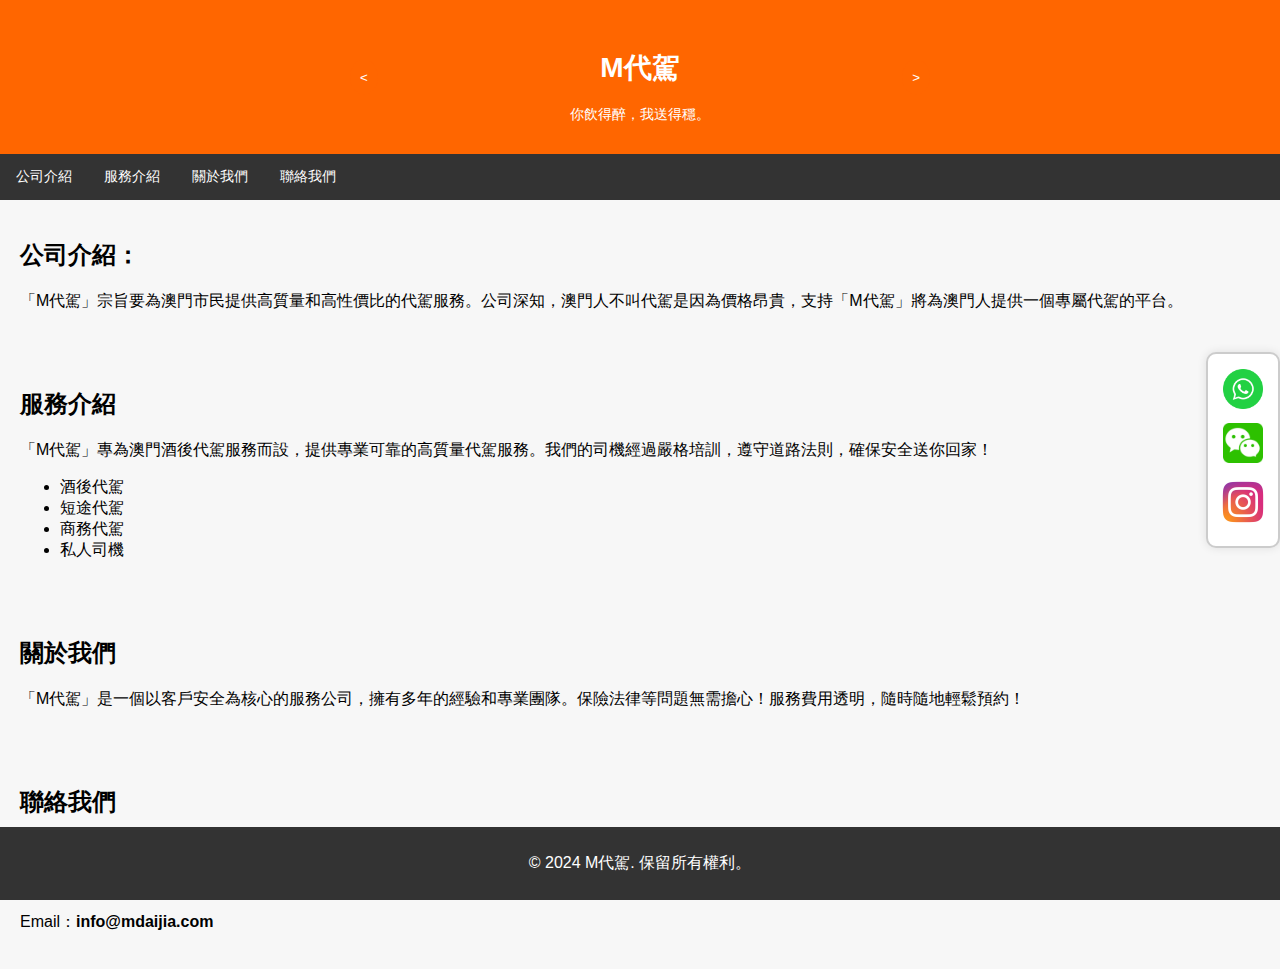
==== MDriving/index.html @ 0667dd19 "v6" ====
<!DOCTYPE html>
<html lang="zh-Hant">

<head>
    <meta charset="UTF-8">
    <meta name="viewport" content="width=device-width, initial-scale=1.0">
    <link rel="stylesheet" href="static/css/main.css">
    <title>M代駕 - 酒後代駕專家</title>
    <style>

    </style>
</head>

<body>
    <header>
        <div class="carousel-container">
            <div class="carousel-slide">
                <div class="carousel-item" style="font-size: 14px;">
                    <h1>M代駕</h1>你飲得醉，我送得穩。
                </div>
                <div class="carousel-item" style="font-size: 15px;">
                    <h3>M代駕分區收費表</h3>澳門區----$99<br>氹仔區 ---$128
                </div>
                <div class="carousel-item" style="font-size: 15px;">
                    <h3>M代駕分區收費表</h3>路氹區 ---$168<br>路環區 ---$188
                </div>
                <!-- 添加更多項目作為需要 -->
            </div>
            <button class="carousel-button prev" onclick="prevSlide()">
                < </button>
                    <button class="carousel-button next" onclick="nextSlide()">></button>
        </div>
    </header>
    <!--右框 -->
    <div class="contact-box">
        <a href="index.html" id="link1"><img src="wh.png" style="width:80%"></a>
        <a href="index.html" id="link2"><img src="wechat.png" style="width:80%"></a>
        <a href="https://www.instagram.com/mdrive_666?igsh=MXJiazZsZ2R1ZG8yaw=="><img src="ig.png"></a>
    </div>
    <div id="myModal" class="modal">
        <span class="close">&times;</span>
        <div class="modal-content-wrapper">
            <img class="modal-content" id="modalImage" src="your-image-url.jpg">
        </div>
    </div>

    <nav>
        <a href="">公司介紹</a>
        <a href="#services">服務介紹</a>
        <a href="#about">關於我們</a>
        <a href="#contact">聯絡我們</a>
    </nav>
    <section id="company">
        <h2>公司介紹：</h2>
        <p>「M代駕」宗旨要為澳門市民提供高質量和高性價比的代駕服務。公司深知，澳門人不叫代駕是因為價格昂貴，支持「M代駕」將為澳門人提供一個專屬代駕的平台。</p>
    </section>
    <section id="services">
        <h2>服務介紹</h2>
        <p>「M代駕」專為澳門酒後代駕服務而設，提供專業可靠的高質量代駕服務。我們的司機經過嚴格培訓，遵守道路法則，確保安全送你回家！ </p>
        <ul>
            <li>酒後代駕</li>
            <li>短途代駕</li>
            <li>商務代駕</li>
            <li>私人司機</li>
        </ul>
    </section>

    <section id="about">
        <h2>關於我們</h2>
        <p>「M代駕」是一個以客戶安全為核心的服務公司，擁有多年的經驗和專業團隊。保險法律等問題無需擔心！服務費用透明，隨時隨地輕鬆預約！</p>
    </section>

    <section id="contact">
        <h2>聯絡我們</h2>
        <p>如需服務，請聯絡我們：</p>
        <p>電話：<strong>1234-5678</strong></p>
        <p>Email：<strong>info@mdaijia.com</strong></p>
    </section>

    <footer>
        <p>&copy; 2024 M代駕. 保留所有權利。</p>
    </footer>

</body>
<script src="./static/script.js"></script>
<script>
    var modals = document.querySelectorAll(".modal");

    // 获取所有打开模态框的链接
    var links = document.querySelectorAll(".open-modal");

    // 为每个链接添加点击事件监听器
    links.forEach(function (link) {
        link.onclick = function (event) {
            event.preventDefault(); // 阻止链接的默认行为

            // 关闭所有模态框
            modals.forEach(function (modal) {
                modal.style.display = "none";
            });

            // 获取要显示的模态框和图片的标识符
            var modalId = this.getAttribute("data-modal-id");
            var imageSrc = this.getAttribute("data-image-src");

            // 显示对应的模态框并设置图片源
            var modalToShow = document.getElementById(modalId);
            modalToShow.style.display = "flex";
            modalToShow.querySelector(".modal-image").src = imageSrc;
        };
    });

    // 获取所有关闭按钮
    var closeButtons = document.querySelectorAll(".close");
    closeButtons.forEach(function (button) {
        button.onclick = function () {
            var modal = this.closest(".modal");
            modal.style.display = "none";
        };
    });

    // 点击模态框外部时关闭模态框（可选）
    window.onclick = function (event) {
        modals.forEach(function (modal) {
            if (event.target === modal) {
                modal.style.display = "none";
            }
        });
    };
</script>

</html>
---- MDriving/static/css/main.css ----
body {
	font-family: Arial, sans-serif;
	margin: 0;
	padding: 0;
	background-color: #f7f7f7;
}




nav {
	background-color: #333;
	overflow: hidden;
}

nav a {
	float: left;
	display: block;
	color: white;
	text-align: center;
	padding: 14px 16px;
	text-decoration: none;
	font-size: 14px;
}

nav a:hover {
	background-color: #575757;
}

section {
	padding: 20px;
}

header {
	background-color: #ff6600;
	/* 鮮艷橙色 */
	color: white;
	padding: 10px;
	text-align: center;
}

footer {
	background-color: #333;
	color: white;
	text-align: center;
	padding: 10px 0;
	position: fixed;
	bottom: 0;
	width: 100%;
}

.carousel-container {

	position: relative;
	width: 100%;
	max-width: 700px;
	/* 可选：限制最大宽度 */
	overflow: hidden;
	margin: 0 auto;
	/* 可选：使容器水平居中 */
}


.carousel-slide {
	display: flex;
	transition: transform 0.5s ease-in-out;
}

.carousel-slide img {
	width: 100%;

}

button {
	position: absolute;
	top: 50%;
	transform: translateY(-50%);
	background-color: rgba(0, 0, 0, 0.5);
	color: white;
	border: none;
	padding: 10px;
	cursor: pointer;
	border-radius: 50%;
	user-select: none;
}

button:focus {
	outline: none;
}

button.prev {
	left: 10px;
}

button.next {
	right: 10px;
}

.contact-box {
	z-index: 10;
	position: fixed;
	right: 0px;
	top: 50%;
	transform: translateY(-50%);
	width: 50px;
	padding: 10px;
	background-color: #ffffff;
	;
	border: 2px solid #ccc;
	box-shadow: 0 0 10px rgba(0, 0, 0, 0.1);
	border-radius: 10px;
	text-align: center;
	/* 使内容居中 */
}

.contact-box img {
	max-width: 100%;
	height: auto;
	margin-top: 5px;
	margin-bottom: 5px;

	/* 图片下方的间距 */
}

.contact-box h2 {
	margin-top: 0;
	font-size: 1.5em;
	color: #333;
}

.contact-box p {
	margin: 10px 0;
	color: #666;
}

.contact-box a {
	color: #007BFF;
	text-decoration: none;
}

.contact-box a:hover {
	text-decoration: underline;
}

.carousel-container {
	position: relative;

	max-width: 600px;
	overflow: hidden;
	background-color: #ff6600;
	/* 可選：設置背景色 */
}

.carousel-slide {
	display: flex;
	flex-direction: column;
	/* 更改為列布局，因為我們現在是文字 */
	transition: transform 0.5s ease-in-out;
}

.carousel-item {
	padding: 20px;
	/* 為文字添加一些內邊距 */
	text-align: center;
	/* 文字居中 */

	/* 可選：為每個項目添加邊框分隔 */
}

.carousel-item:last-child {
	border-bottom: none;
	/* 移除最後一個項目的底部邊框 */
}

.carousel-button {
	position: absolute;
	top: 50%;
	transform: translateY(-50%);
	background-color: #ff6600;
	color: white;
	border: none;
	padding: 10px;
	cursor: pointer;
	z-index: 10;
}

.carousel-button.prev {
	left: 10px;
}

.carousel-button.next {
	right: 10px;
}

/* 模态框样式（简单示例） */
.modal {
	display: none;
	/* 初始隐藏 */
	position: fixed;
	z-index: 20;
	left: 0;
	top: 0;
	width: 100%;
	height: 100%;
	overflow: auto;
	background-color: rgba(0, 0, 0, 0.4);
	/* 黑色背景带有透明度 */
	/* 注意：不再需要justify-content和align-items，因为它们将应用于.modal-content-wrapper */
}

.modal-content-wrapper {
	display: flex;
	justify-content: center;
	/* 水平居中 */
	align-items: center;
	/* 垂直居中 */
	height: 100%;
	width: 100%;
	/* 可以添加padding来避免图片紧贴边缘 */
	padding: 20px;
	box-sizing: border-box;
	/* 确保padding不影响元素的总尺寸 */
}

.modal-content {
	max-width: calc(100% - 40px);
	/* 减去padding的左右各20px */
	max-height: calc(100% - 40px);
	/* 减去padding的上下各20px */
	/* 保持图片的纵横比 */
	object-fit: contain;
	/* 或者使用其他值如cover, fill, scale-down等 */
}

.close {
	position: absolute;
	top: 20px;
	/* 根据需要调整 */
	right: 35px;
	/* 根据需要调整 */
	color: #fff;
	font-size: 40px;
	font-weight: bold;
	cursor: pointer;
}

.close:hover,
.close:focus {
	color: #bbb;
	text-decoration: none;
	cursor: pointer;
}
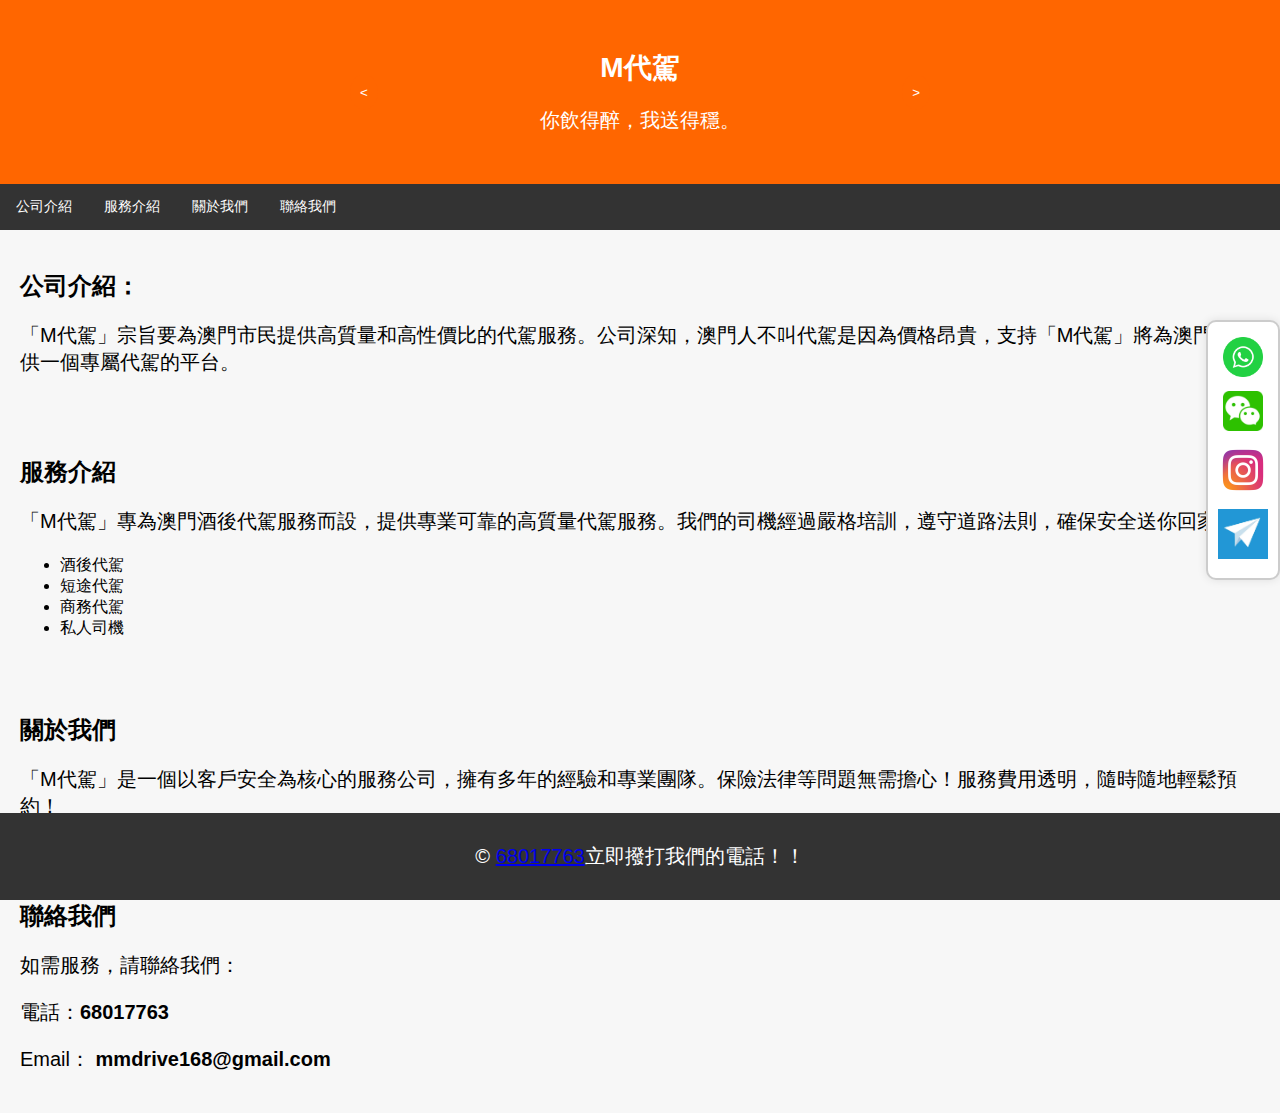
==== commit 6b9c3c21: "update" ====
--- a/MDriving/index.html
+++ b/MDriving/index.html
@@ -10,20 +10,21 @@
 
     </style>
 </head>
-
+<meta name="google-site-verification" content="vF3TZsIR5cqBv5cn15l6S2l3wVFSDIVs80GrcC5K3pM" />
 <body>
     <header>
         <div class="carousel-container">
             <div class="carousel-slide">
                 <div class="carousel-item" style="font-size: 14px;">
-                    <h1>M代駕</h1>你飲得醉，我送得穩。
+                    <h1>M代駕</h1>
+                    <p>你飲得醉，我送得穩。</p>
                 </div>
                 <div class="carousel-item" style="font-size: 15px;">
-                    <h3>M代駕分區收費表</h3>澳門區----$99<br>氹仔區 ---$128
+                    <h1>M代駕分區收費表</h1>
+                    <p>澳門區----$99&nbsp;&nbsp;&nbsp;&nbsp;路氹區 ---$168<br>氹仔區 ---$128&nbsp;&nbsp;&nbsp;&nbsp;路環區 ---$188
+                    </p>
                 </div>
-                <div class="carousel-item" style="font-size: 15px;">
-                    <h3>M代駕分區收費表</h3>路氹區 ---$168<br>路環區 ---$188
-                </div>
+
                 <!-- 添加更多項目作為需要 -->
             </div>
             <button class="carousel-button prev" onclick="prevSlide()">
@@ -36,6 +37,7 @@
         <a href="index.html" id="link1"><img src="wh.png" style="width:80%"></a>
         <a href="index.html" id="link2"><img src="wechat.png" style="width:80%"></a>
         <a href="https://www.instagram.com/mdrive_666?igsh=MXJiazZsZ2R1ZG8yaw=="><img src="ig.png"></a>
+        <a href="https://t.me/+MopHNDab7-ZmZDE9" style="width:70%"><img src="tg.png"></a>
     </div>
     <div id="myModal" class="modal">
         <span class="close">&times;</span>
@@ -73,12 +75,12 @@
     <section id="contact">
         <h2>聯絡我們</h2>
         <p>如需服務，請聯絡我們：</p>
-        <p>電話：<strong>1234-5678</strong></p>
-        <p>Email：<strong>info@mdaijia.com</strong></p>
+        <p>電話：<strong>68017763</strong></p>
+        <p>Email：<strong> mmdrive168@gmail.com</strong></p>
     </section>
 
     <footer>
-        <p>&copy; 2024 M代駕. 保留所有權利。</p>
+        <p>&copy; <a href="tel:+85368017763">68017763</a>立即撥打我們的電話！！</p>
     </footer>
 
 </body>
--- a/MDriving/static/css/main.css
+++ b/MDriving/static/css/main.css
@@ -5,7 +5,9 @@
 	background-color: #f7f7f7;
 }
 
-
+p{
+	font-size: 20px;
+}
 
 
 nav {
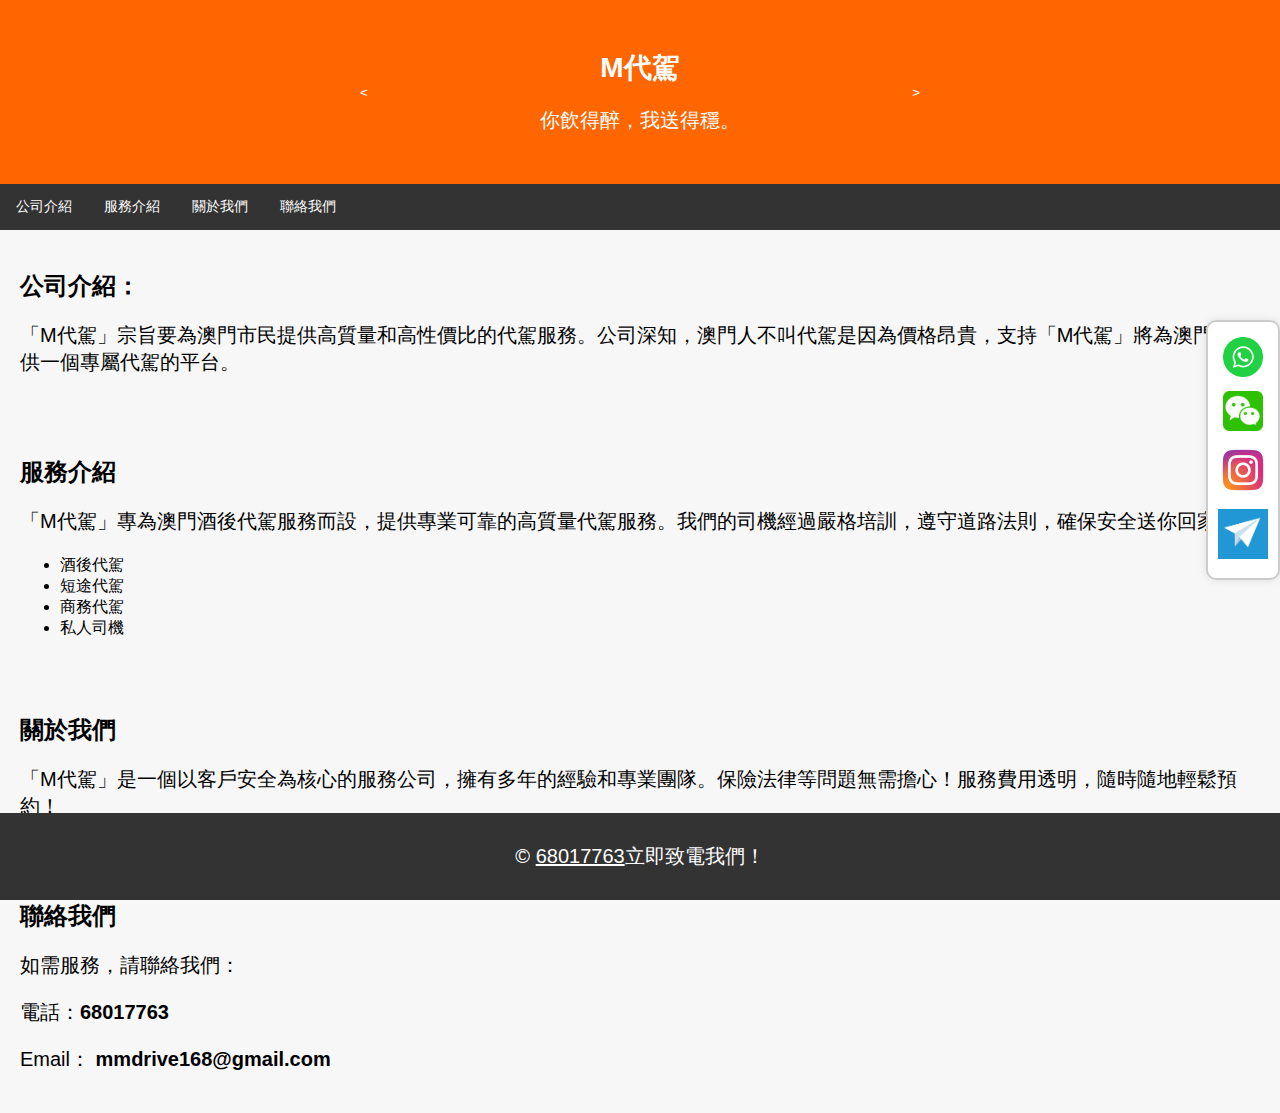
==== commit ddbb39ce: "update" ====
--- a/MDriving/index.html
+++ b/MDriving/index.html
@@ -11,6 +11,7 @@
     </style>
 </head>
 <meta name="google-site-verification" content="vF3TZsIR5cqBv5cn15l6S2l3wVFSDIVs80GrcC5K3pM" />
+
 <body>
     <header>
         <div class="carousel-container">
@@ -80,7 +81,7 @@
     </section>
 
     <footer>
-        <p>&copy; <a href="tel:+85368017763">68017763</a>立即撥打我們的電話！！</p>
+        <p>&copy; <a href="tel:+85368017763" style="color:white;">68017763</a>立即致電我們！</p>
     </footer>
 
 </body>
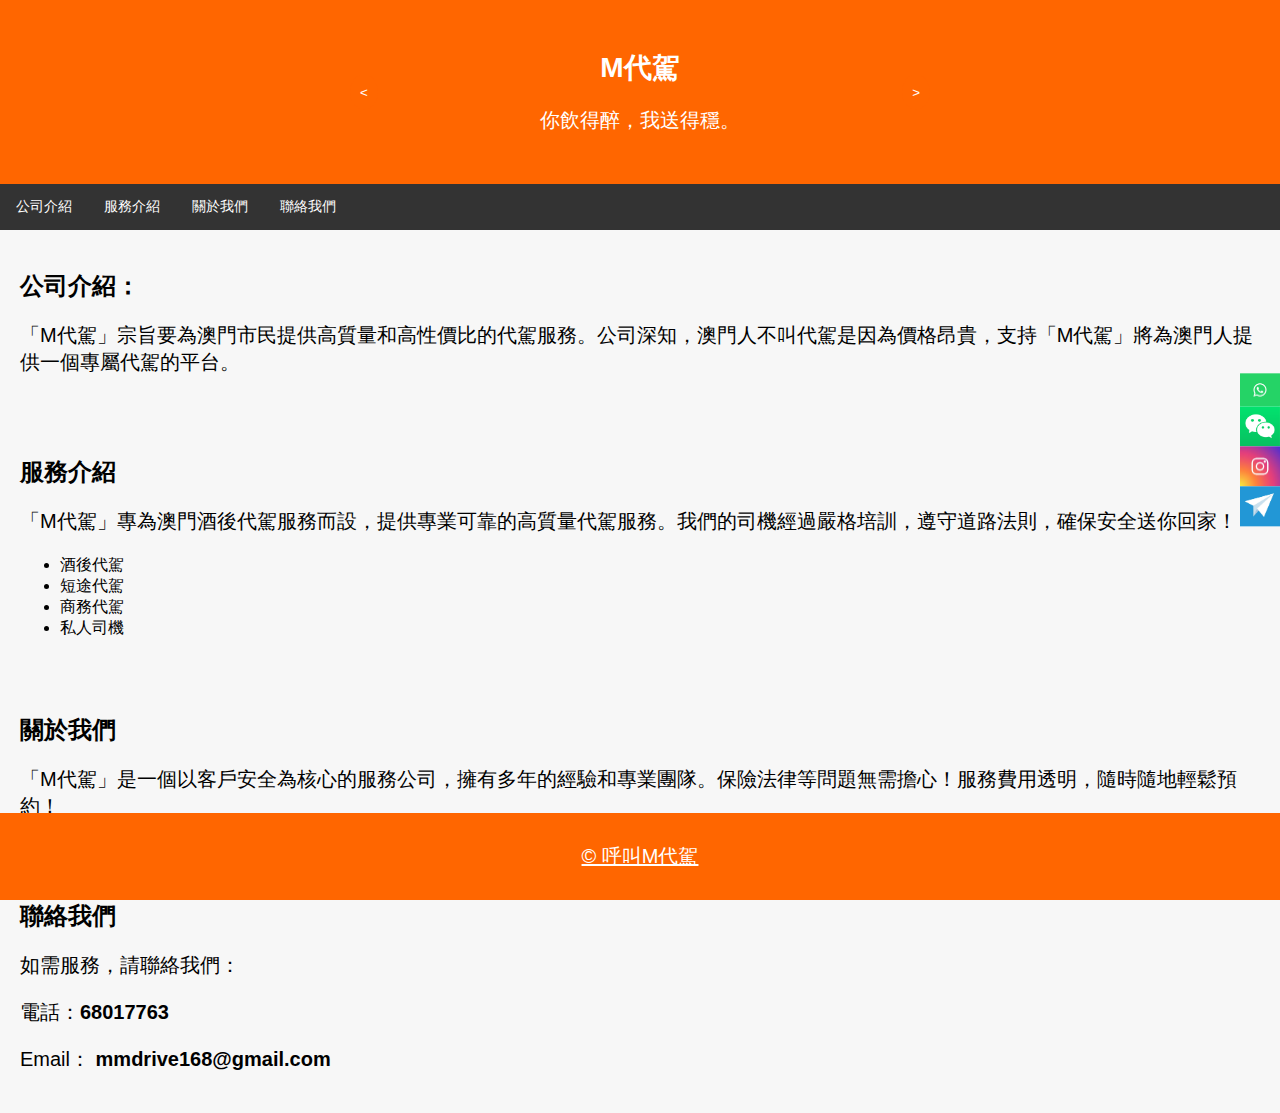
==== commit caa6ed90: "update" ====
--- a/MDriving/index.html
+++ b/MDriving/index.html
@@ -35,10 +35,10 @@
     </header>
     <!--右框 -->
     <div class="contact-box">
-        <a href="index.html" id="link1"><img src="wh.png" style="width:80%"></a>
-        <a href="index.html" id="link2"><img src="wechat.png" style="width:80%"></a>
-        <a href="https://www.instagram.com/mdrive_666?igsh=MXJiazZsZ2R1ZG8yaw=="><img src="ig.png"></a>
-        <a href="https://t.me/+MopHNDab7-ZmZDE9" style="width:70%"><img src="tg.png"></a>
+        <a href="index.html" id="link1"><img src="wh.png"></a>
+        <a href="index.html" id="link2"><img src="wechat.png"></a>
+        <a href="https://www.instagram.com/mdrive_666?igsh=MXJiazZsZ2R1ZG8yaw=="><img src="ig.jpg"></a>
+        <a href="https://t.me/+MopHNDab7-ZmZDE9"><img src="tg.png"></a>
     </div>
     <div id="myModal" class="modal">
         <span class="close">&times;</span>
@@ -81,7 +81,9 @@
     </section>
 
     <footer>
-        <p>&copy; <a href="tel:+85368017763" style="color:white;">68017763</a>立即致電我們！</p>
+        <a href="tel:+85368017763" style="color:white;">
+            <p>&copy; 呼叫M代駕</p>
+        </a>
     </footer>
 
 </body>
--- a/MDriving/static/css/main.css
+++ b/MDriving/static/css/main.css
@@ -5,7 +5,7 @@
 	background-color: #f7f7f7;
 }
 
-p{
+p {
 	font-size: 20px;
 }
 
@@ -42,7 +42,7 @@
 }
 
 footer {
-	background-color: #333;
+	background-color:#ff6600;
 	color: white;
 	text-align: center;
 	padding: 10px 0;
@@ -101,25 +101,31 @@
 .contact-box {
 	z-index: 10;
 	position: fixed;
-	right: 0px;
+	right: -15px;
 	top: 50%;
 	transform: translateY(-50%);
 	width: 50px;
-	padding: 10px;
-	background-color: #ffffff;
-	;
-	border: 2px solid #ccc;
-	box-shadow: 0 0 10px rgba(0, 0, 0, 0.1);
-	border-radius: 10px;
+	padding: 5px;
+
+
+
 	text-align: center;
 	/* 使内容居中 */
 }
 
 .contact-box img {
-	max-width: 100%;
+	max-width: 80%;
 	height: auto;
-	margin-top: 5px;
-	margin-bottom: 5px;
+	/* 保持图片的原始宽高比 */
+	object-fit: cover;
+	/* 图片将被裁剪以适应容器，同时保持宽高比 */
+	/* 如果希望图片顶部与文本对齐，可以移除margin-top；若希望底部对齐，则移除margin-bottom */
+	margin-top: 0;
+	/* 根据需求决定是否保留 */
+	margin-bottom: 0;
+	/* 根据需求决定是否保留 */
+	/* 如果需要，可以添加display: block;以消除图片下方的空白间隙（这通常发生在图片是行内元素时） */
+	display: block;
 
 	/* 图片下方的间距 */
 }
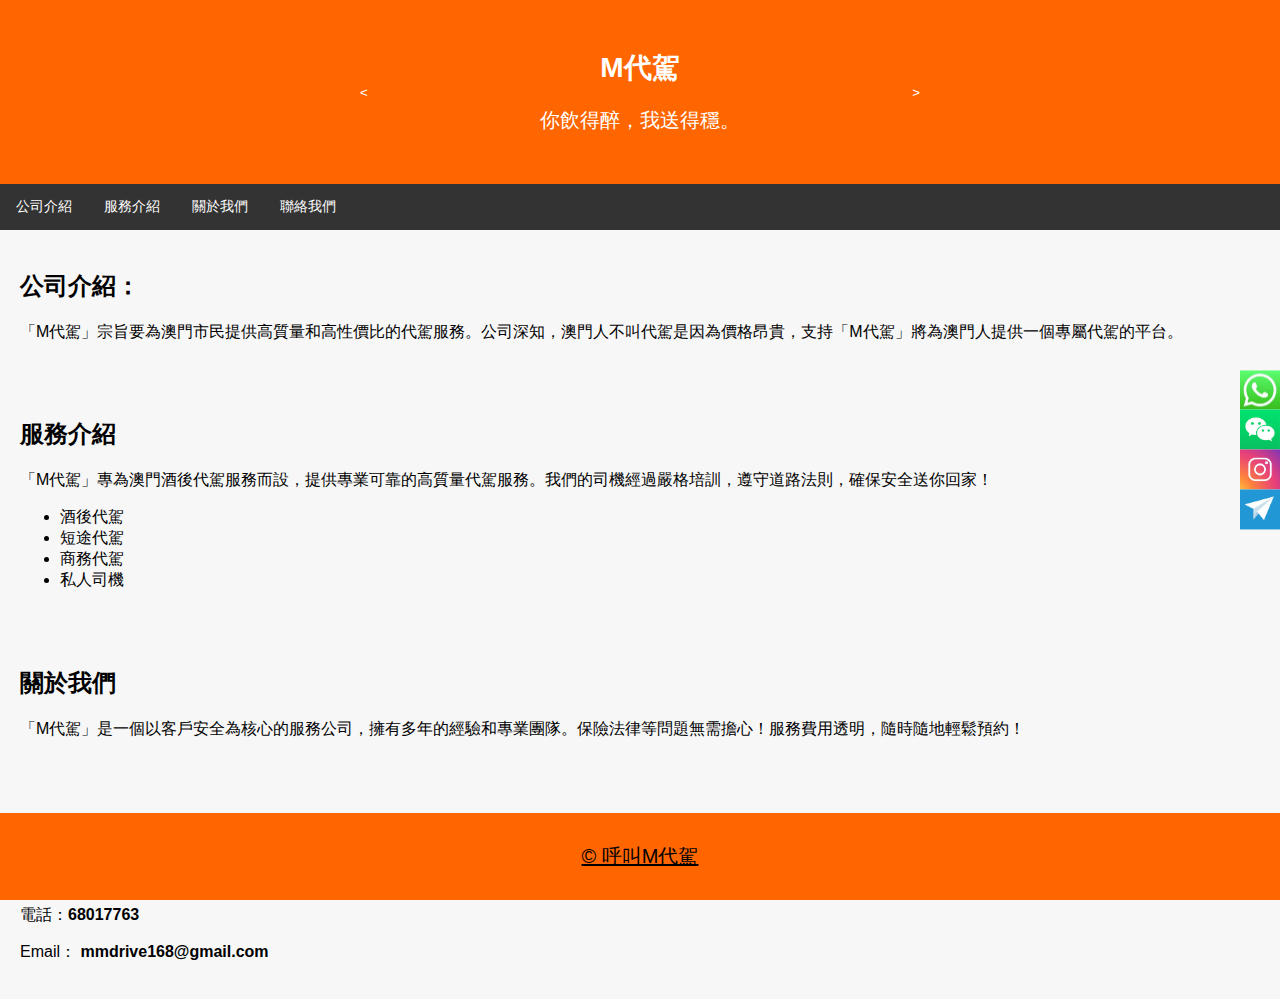
==== commit b5b9408e: "upload" ====
--- a/MDriving/index.html
+++ b/MDriving/index.html
@@ -18,11 +18,12 @@
             <div class="carousel-slide">
                 <div class="carousel-item" style="font-size: 14px;">
                     <h1>M代駕</h1>
-                    <p>你飲得醉，我送得穩。</p>
+                    <p class="text1">你飲得醉，我送得穩。</p>
                 </div>
                 <div class="carousel-item" style="font-size: 15px;">
                     <h1>M代駕分區收費表</h1>
-                    <p>澳門區----$99&nbsp;&nbsp;&nbsp;&nbsp;路氹區 ---$168<br>氹仔區 ---$128&nbsp;&nbsp;&nbsp;&nbsp;路環區 ---$188
+                    <p class="text1">澳門區----$99&nbsp;&nbsp;&nbsp;&nbsp;路氹區 ---$168<br>氹仔區
+                        ---$128&nbsp;&nbsp;&nbsp;&nbsp;路環區 ---$188
                     </p>
                 </div>
 
@@ -35,7 +36,7 @@
     </header>
     <!--右框 -->
     <div class="contact-box">
-        <a href="index.html" id="link1"><img src="wh.png"></a>
+        <a href="index.html" id="link1"><img src="wh.jpg"></a>
         <a href="index.html" id="link2"><img src="wechat.png"></a>
         <a href="https://www.instagram.com/mdrive_666?igsh=MXJiazZsZ2R1ZG8yaw=="><img src="ig.jpg"></a>
         <a href="https://t.me/+MopHNDab7-ZmZDE9"><img src="tg.png"></a>
@@ -81,8 +82,8 @@
     </section>
 
     <footer>
-        <a href="tel:+85368017763" style="color:white;">
-            <p>&copy; 呼叫M代駕</p>
+        <a href="tel:+85368017763" style="color:black;">
+            <p class="text1">&copy; 呼叫M代駕</p>
         </a>
     </footer>
 
--- a/MDriving/static/css/main.css
+++ b/MDriving/static/css/main.css
@@ -5,7 +5,7 @@
 	background-color: #f7f7f7;
 }
 
-p {
+.text1 {
 	font-size: 20px;
 }
 
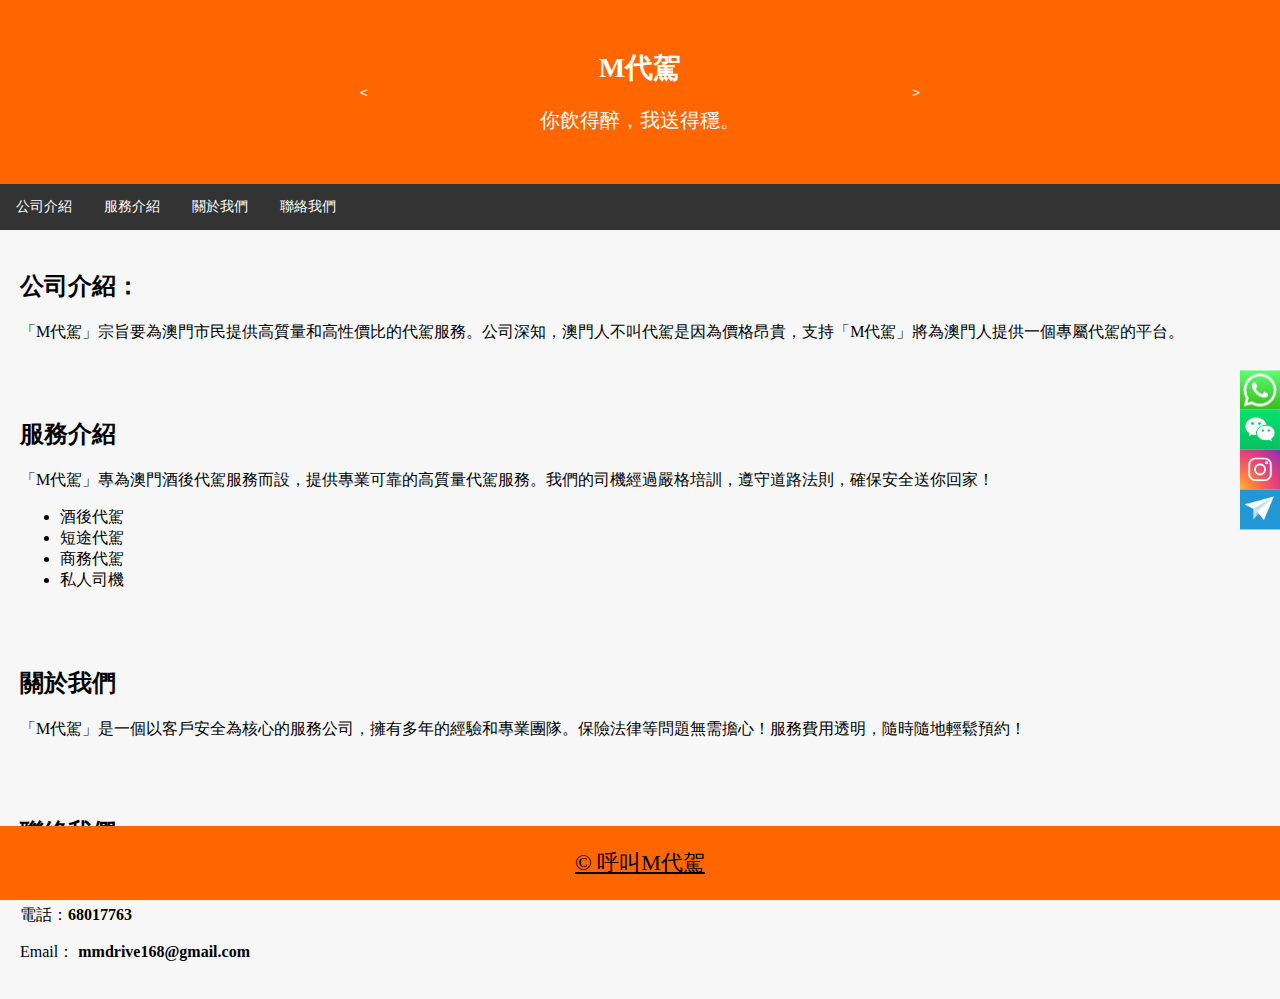
==== commit aab3c689: "update" ====
--- a/MDriving/index.html
+++ b/MDriving/index.html
@@ -83,7 +83,7 @@
 
     <footer>
         <a href="tel:+85368017763" style="color:black;">
-            <p class="text1">&copy; 呼叫M代駕</p>
+            <p style="font-size: 22px;">&copy; 呼叫M代駕</p>
         </a>
     </footer>
 
--- a/MDriving/static/css/main.css
+++ b/MDriving/static/css/main.css
@@ -1,5 +1,5 @@
 body {
-	font-family: Arial, sans-serif;
+	font-family: 'Times New Roman', Times, serif;
 	margin: 0;
 	padding: 0;
 	background-color: #f7f7f7;
@@ -42,10 +42,10 @@
 }
 
 footer {
-	background-color:#ff6600;
-	color: white;
-	text-align: center;
-	padding: 10px 0;
+	background-color: #ff6600;
+	color: white;
+	text-align: center;
+	padding: 0px 0;
 	position: fixed;
 	bottom: 0;
 	width: 100%;
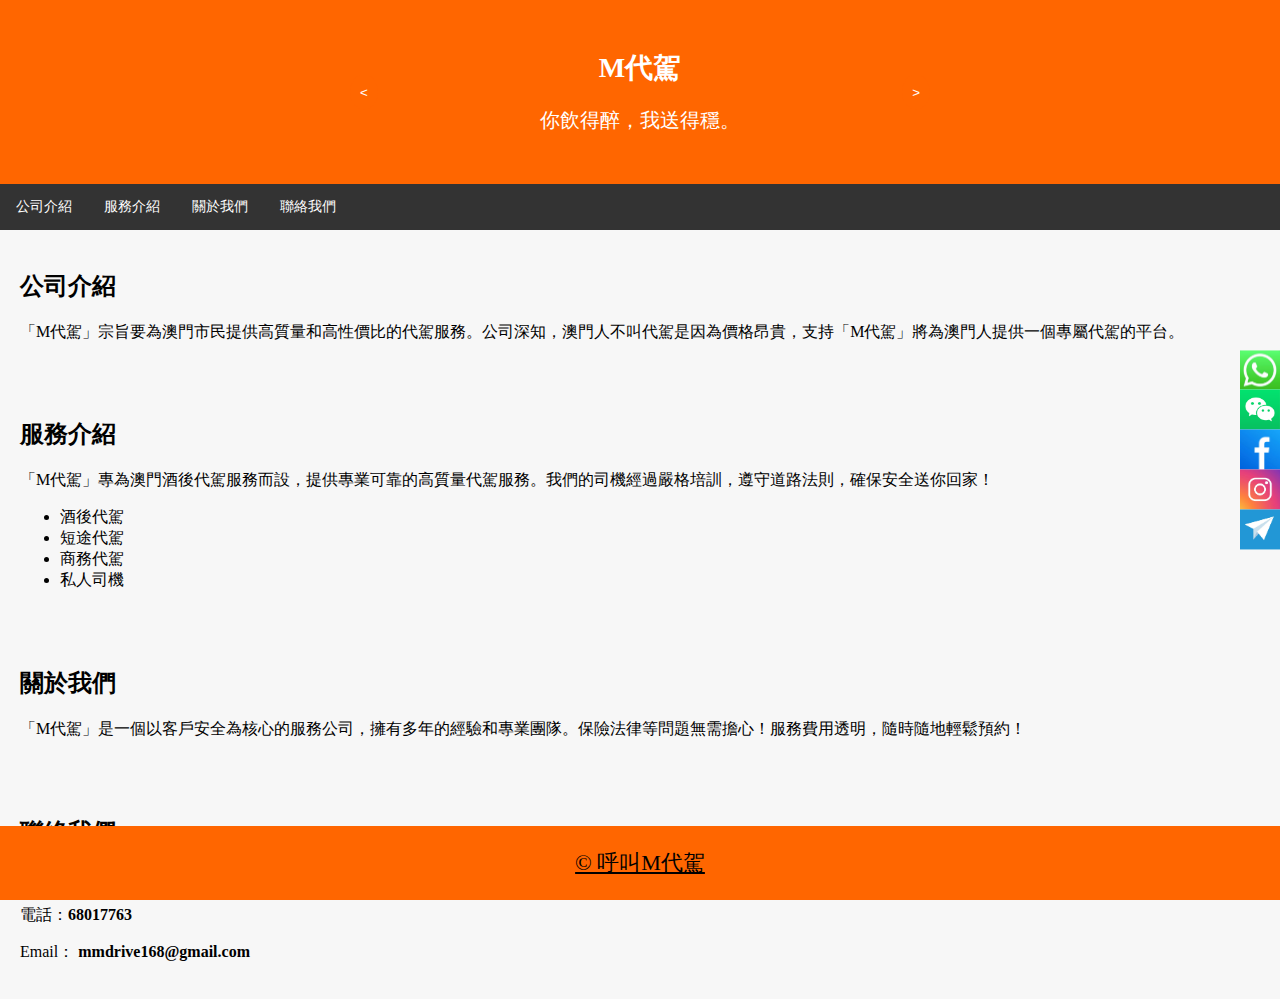
==== commit 3a21a97e: "update" ====
--- a/MDriving/index.html
+++ b/MDriving/index.html
@@ -38,8 +38,10 @@
     <div class="contact-box">
         <a href="index.html" id="link1"><img src="wh.jpg"></a>
         <a href="index.html" id="link2"><img src="wechat.png"></a>
+        <a href="https://www.facebook.com/share/1CxGRJMdk5/?mibextid=LQQJ4d"><img src="fb.jpg"></a>
         <a href="https://www.instagram.com/mdrive_666?igsh=MXJiazZsZ2R1ZG8yaw=="><img src="ig.jpg"></a>
         <a href="https://t.me/+MopHNDab7-ZmZDE9"><img src="tg.png"></a>
+        
     </div>
     <div id="myModal" class="modal">
         <span class="close">&times;</span>
@@ -55,7 +57,7 @@
         <a href="#contact">聯絡我們</a>
     </nav>
     <section id="company">
-        <h2>公司介紹：</h2>
+        <h2>公司介紹</h2>
         <p>「M代駕」宗旨要為澳門市民提供高質量和高性價比的代駕服務。公司深知，澳門人不叫代駕是因為價格昂貴，支持「M代駕」將為澳門人提供一個專屬代駕的平台。</p>
     </section>
     <section id="services">
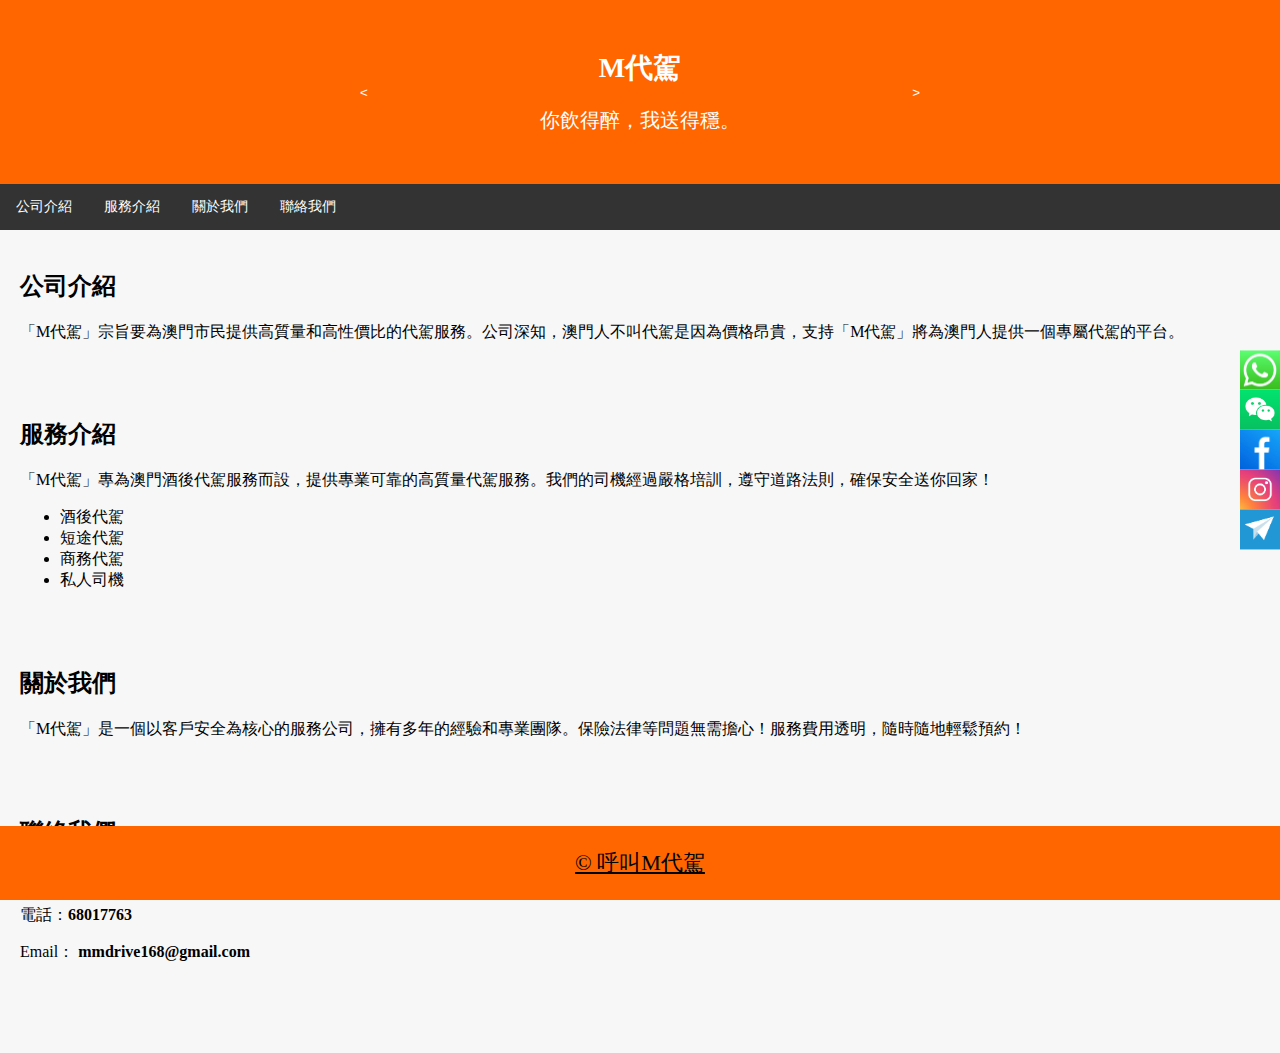
==== commit 1c36a571: "update" ====
--- a/MDriving/index.html
+++ b/MDriving/index.html
@@ -88,6 +88,7 @@
             <p style="font-size: 22px;">&copy; 呼叫M代駕</p>
         </a>
     </footer>
+    <br><br><br>
 
 </body>
 <script src="./static/script.js"></script>
